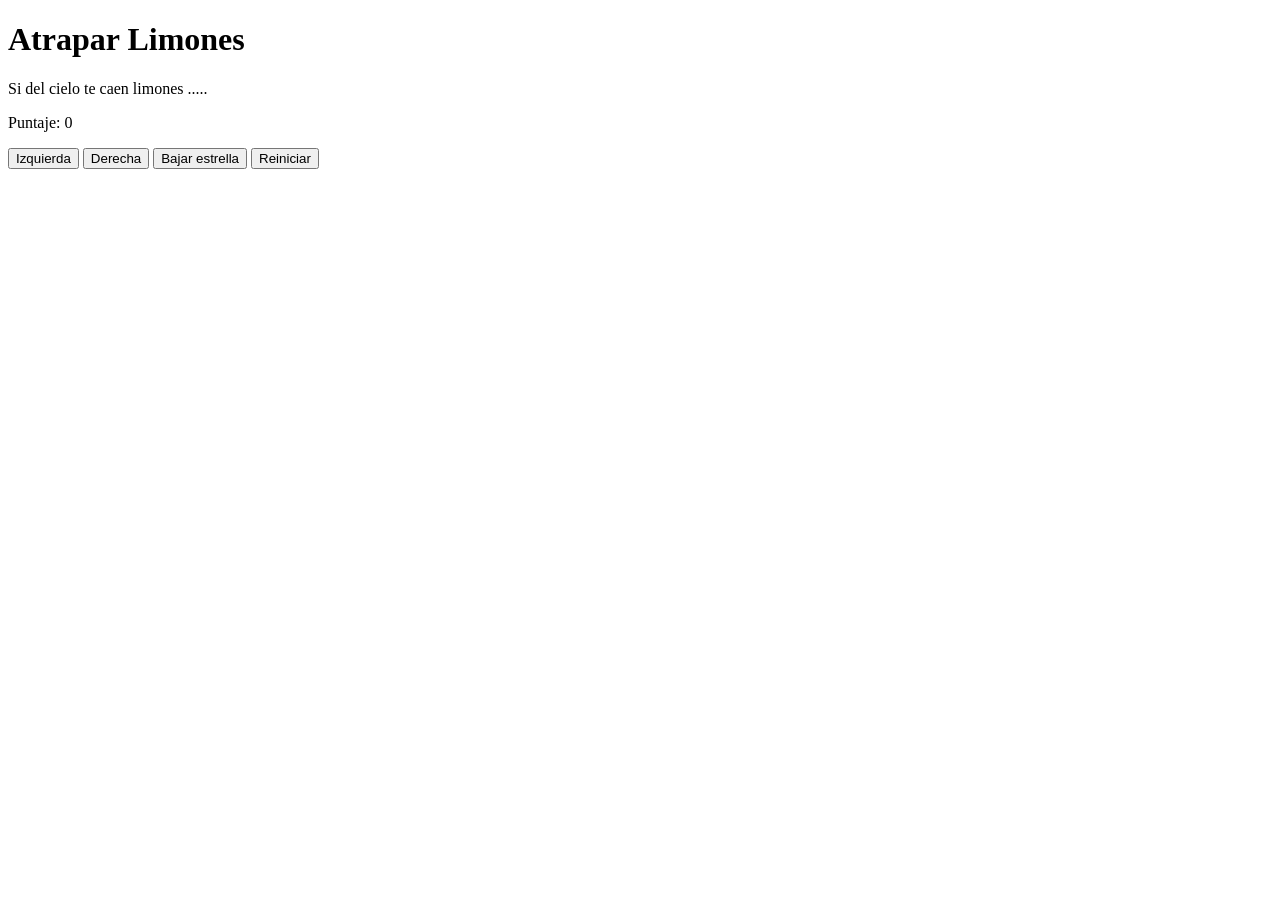
==== limones.html @ a38d09e7 "se agrega archivos base con estilos referenciadas" ====
<!DOCTYPE html>
<html>
<head>
  <title>Caza Estrellas</title>
 
 
</head>
<body>
  <div class="contenedor">
    <h1>Atrapar Limones</h1>
    <p>Si del cielo te caen limones ..... </p>
    
    <div class="panel">
      <p>Puntaje: <span id="txtPuntaje">0</span></p>
    </div>
    <div class="botones">
      <button>Izquierda</button>
      <button>Derecha</button>
      <button>Bajar estrella</button>
      <button>Reiniciar</button>
    </div>
  </div>

</body>
</html>
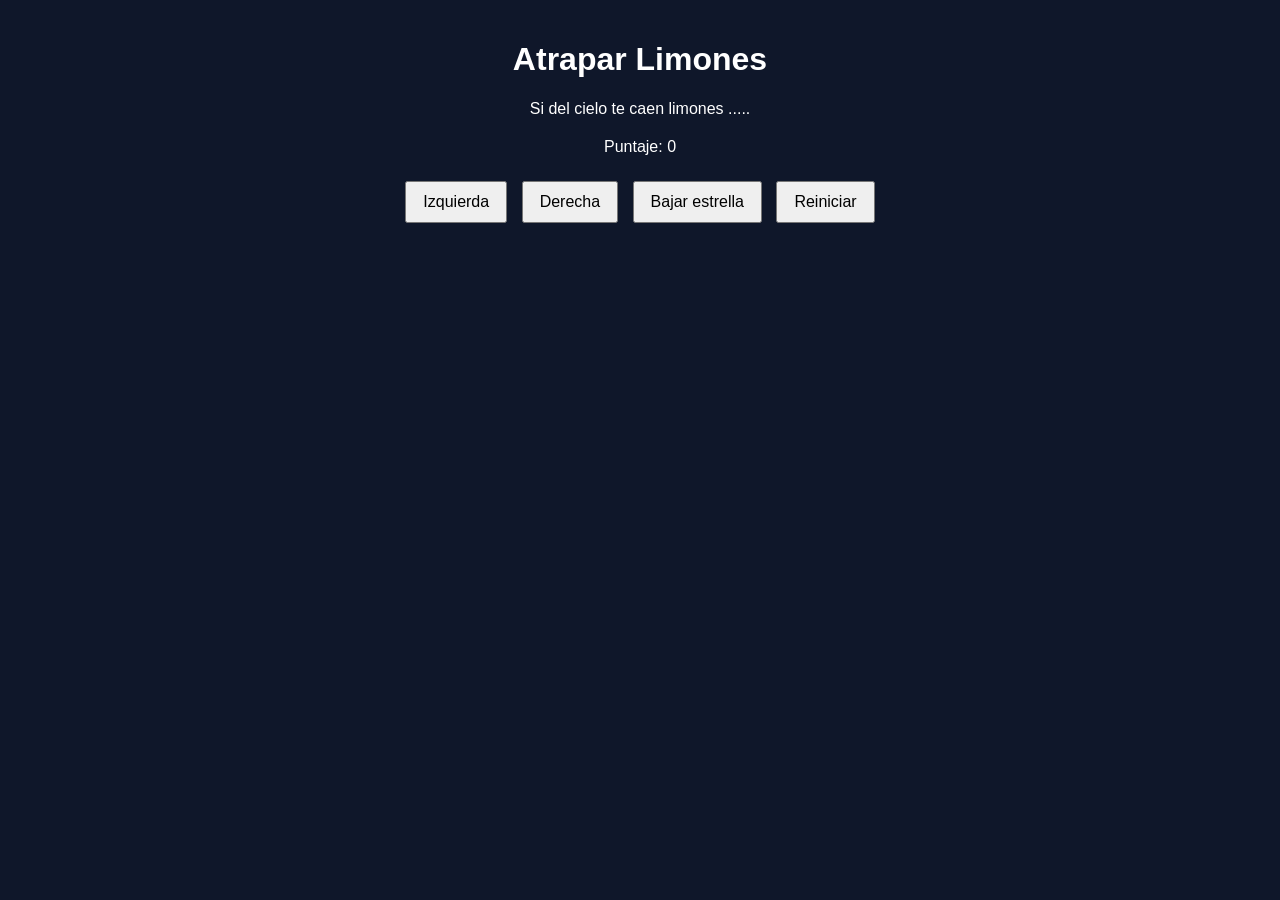
==== commit 10ee0433: "se agrega en el archivo html el archivo de css para los estilos" ====
--- a/limones.html
+++ b/limones.html
@@ -2,14 +2,14 @@
 <html>
 <head>
   <title>Caza Estrellas</title>
- 
- 
+  <link rel="stylesheet" href="limones.css">
+
 </head>
 <body>
   <div class="contenedor">
     <h1>Atrapar Limones</h1>
     <p>Si del cielo te caen limones ..... </p>
-    
+
     <div class="panel">
       <p>Puntaje: <span id="txtPuntaje">0</span></p>
     </div>
--- a/limones.css
+++ b/limones.css
@@ -0,0 +1,31 @@
+body {
+  font-family: Arial, sans-serif;
+  background-color: #0f172a;
+  color: white;
+  text-align: center;
+  margin: 0;
+  padding: 20px;
+}
+
+.contenedor {
+  max-width: 800px;
+  margin: 0 auto;
+}
+
+canvas {
+  background-color: #111827;
+  border: 3px solid #38bdf8;
+  display: block;
+  margin: 20px auto;
+}
+
+.panel {
+  margin: 20px 0;
+}
+
+.botones button {
+  margin: 5px;
+  padding: 10px 16px;
+  font-size: 16px;
+  cursor: pointer;
+}
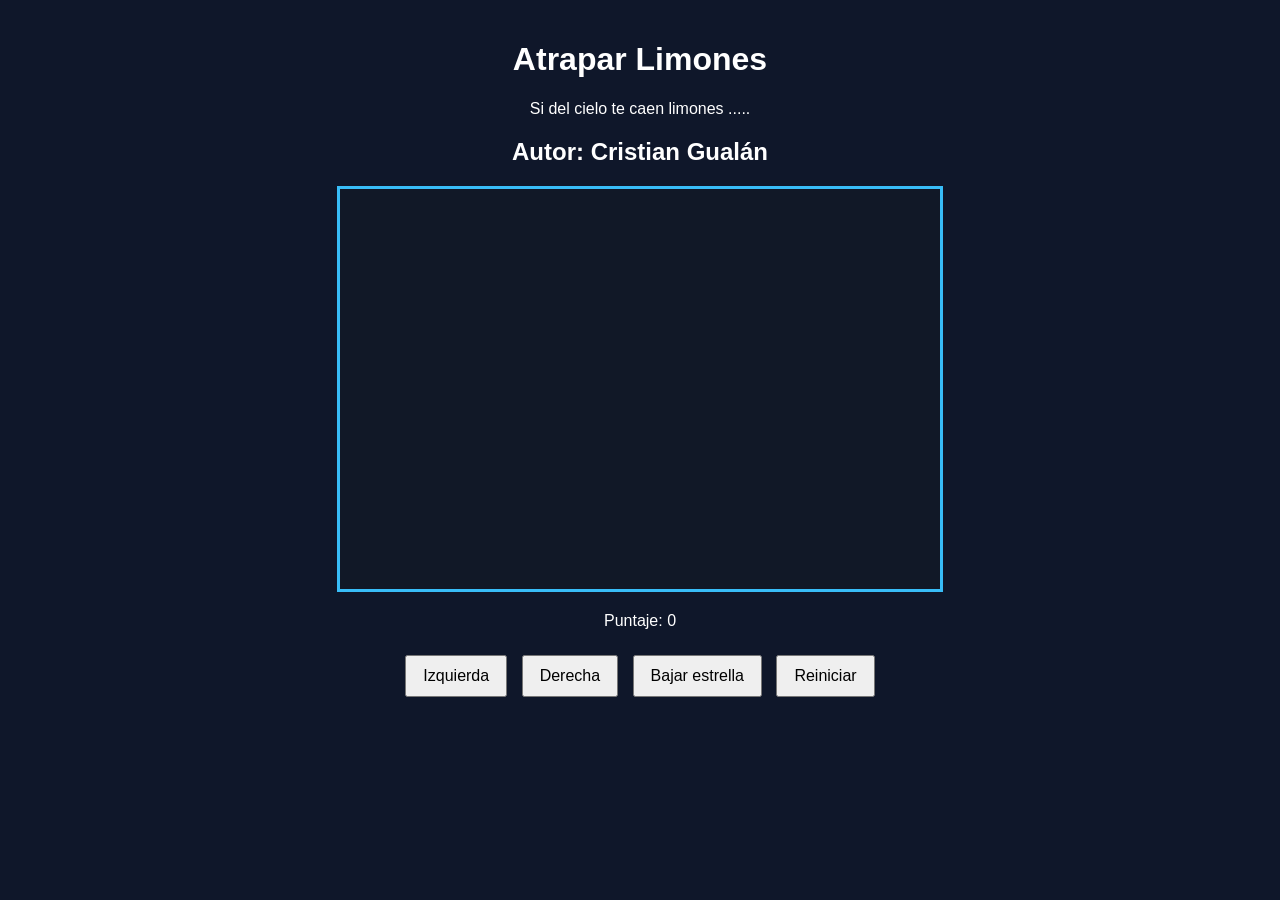
==== commit eb39a8d3: "agregar canva" ====
--- a/limones.html
+++ b/limones.html
@@ -1,25 +1,27 @@
 <!DOCTYPE html>
-<html>
+<html lang="es">
 <head>
   <title>Caza Estrellas</title>
   <link rel="stylesheet" href="limones.css">
 
-</head>
-<body>
-  <div class="contenedor">
-    <h1>Atrapar Limones</h1>
-    <p>Si del cielo te caen limones ..... </p>
+  </head>
+    <body>
+      <div class="contenedor">
+        <h1>Atrapar Limones</h1>
+        <p>Si del cielo te caen limones ..... </p>
+        <h2>Autor: Cristian Gualán</h2>
+        <canvas id="areaJuego" width="600" height="400"></canvas>
 
-    <div class="panel">
-      <p>Puntaje: <span id="txtPuntaje">0</span></p>
-    </div>
-    <div class="botones">
-      <button>Izquierda</button>
-      <button>Derecha</button>
-      <button>Bajar estrella</button>
-      <button>Reiniciar</button>
-    </div>
-  </div>
-
-</body>
+        <div class="panel">
+          <p>Puntaje: <span id="txtPuntaje">0</span></p>
+        </div>
+        <div class="botones">
+          <button>Izquierda</button>
+          <button>Derecha</button>
+          <button>Bajar estrella</button>
+          <button>Reiniciar</button>
+        </div>
+      </div>
+      <script src="limones.js"></script>
+    </body>
 </html>
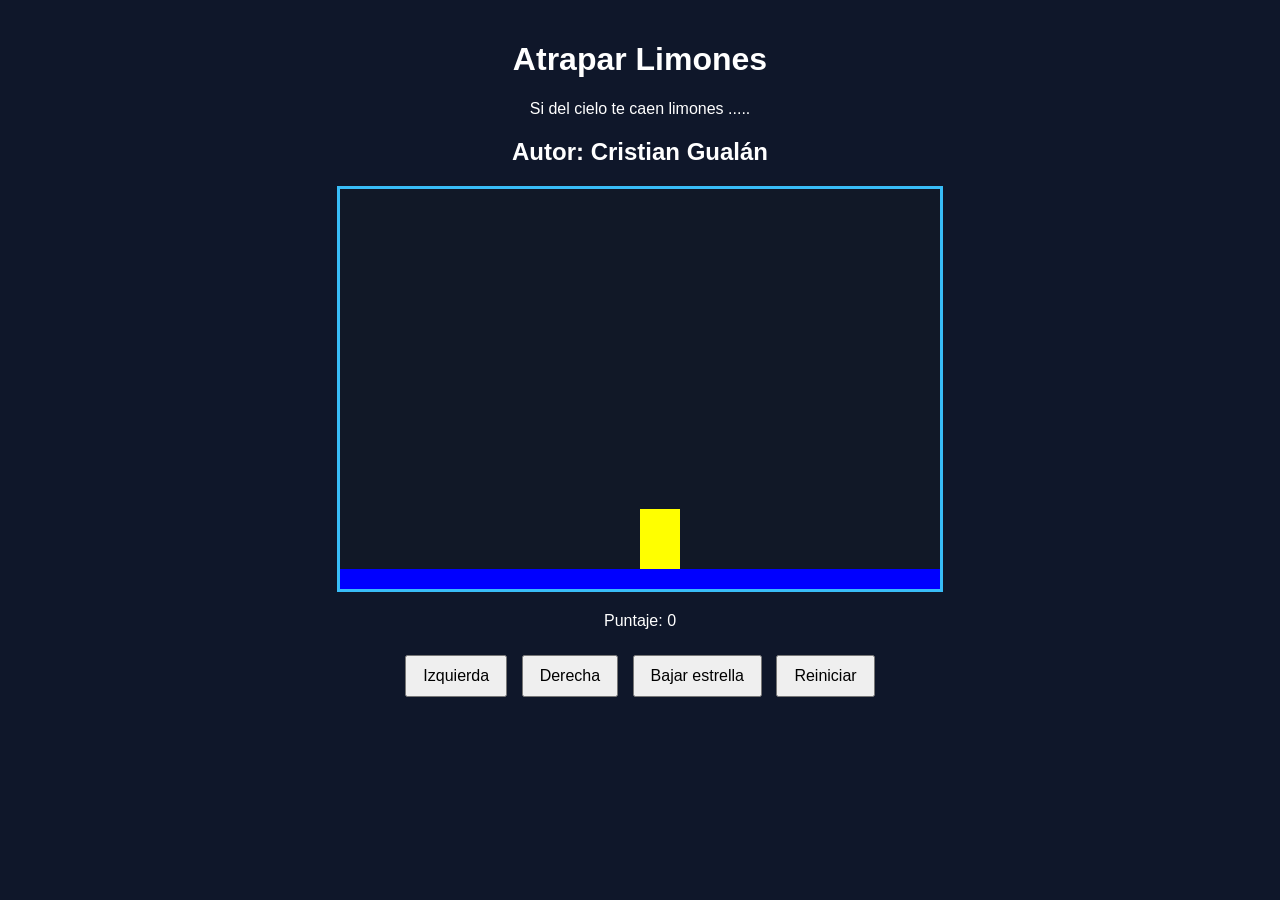
==== commit efe1ba8a: "agregar dibujarSuelo y dibujarPersonaje" ====
--- a/limones.html
+++ b/limones.html
@@ -5,7 +5,8 @@
   <link rel="stylesheet" href="limones.css">
 
   </head>
-    <body>
+
+    <body onload = "iniciar()">
       <div class="contenedor">
         <h1>Atrapar Limones</h1>
         <p>Si del cielo te caen limones ..... </p>
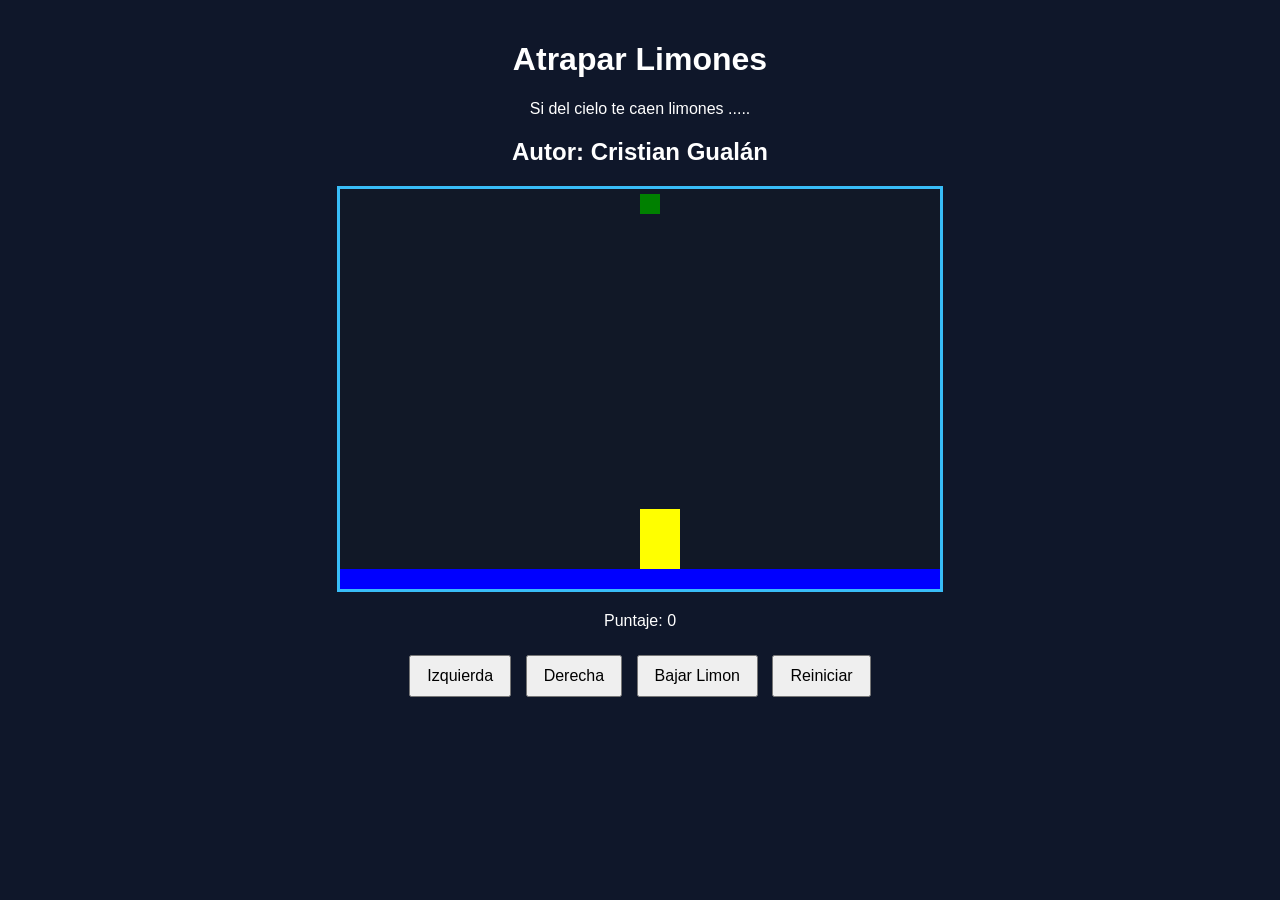
==== commit ce473e3b: "se agrega la funcion agregarLimon" ====
--- a/limones.html
+++ b/limones.html
@@ -17,10 +17,10 @@
           <p>Puntaje: <span id="txtPuntaje">0</span></p>
         </div>
         <div class="botones">
-          <button>Izquierda</button>
-          <button>Derecha</button>
-          <button>Bajar estrella</button>
-          <button>Reiniciar</button>
+          <button onclick="moverIzquierda()">Izquierda</button>
+          <button onclick="moverDerecha()">Derecha</button>
+          <button onclick="bajarLimon()">Bajar Limon</button>
+          <button onclick="reiniciar()">Reiniciar</button>
         </div>
       </div>
       <script src="limones.js"></script>
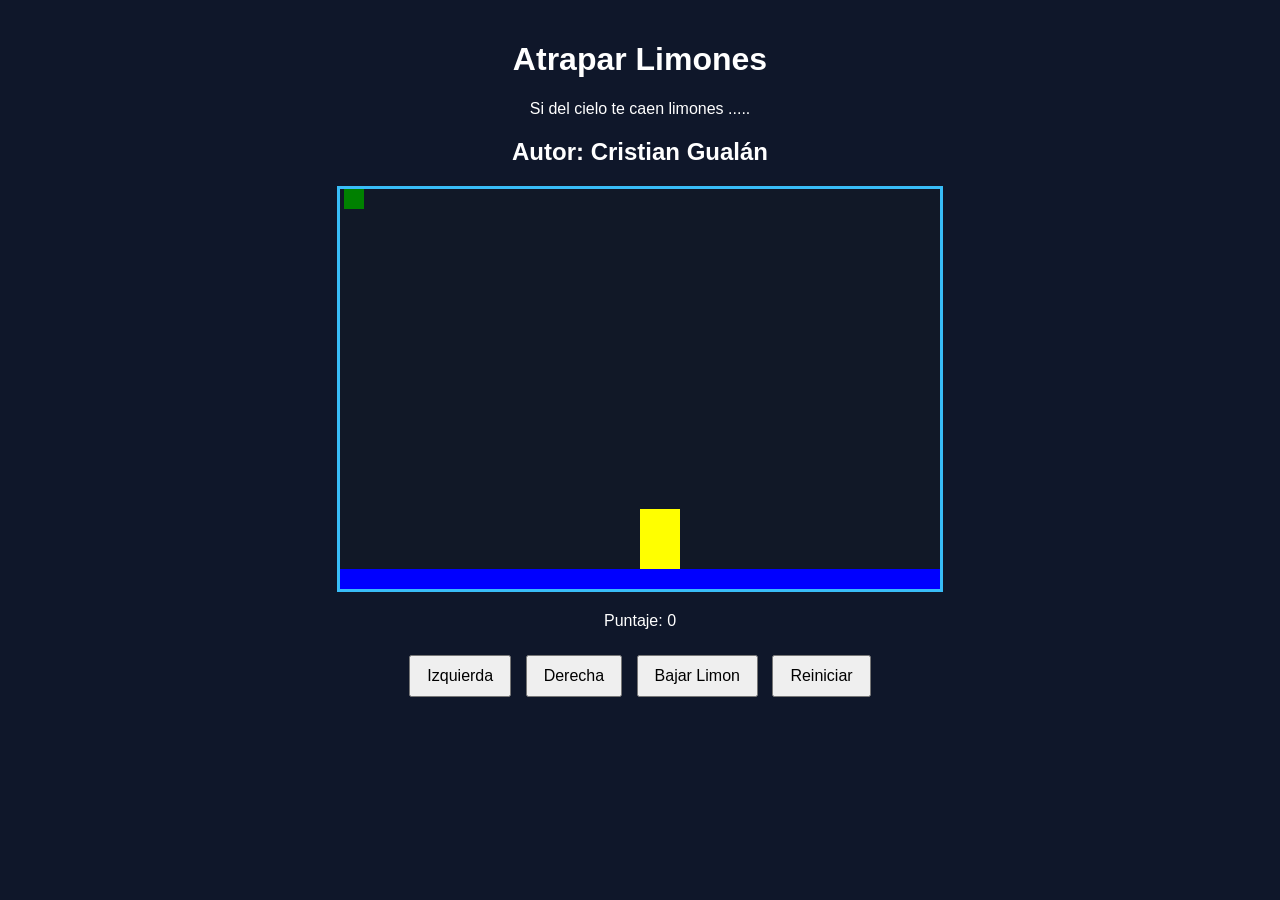
==== commit a4eea33f: "se agrega la funcion posicion aleatoria del limon" ====
--- a/limones.html
+++ b/limones.html
@@ -3,6 +3,7 @@
 <head>
   <title>Caza Estrellas</title>
   <link rel="stylesheet" href="limones.css">
+  <script src="utils.js"></script>
 
   </head>
 
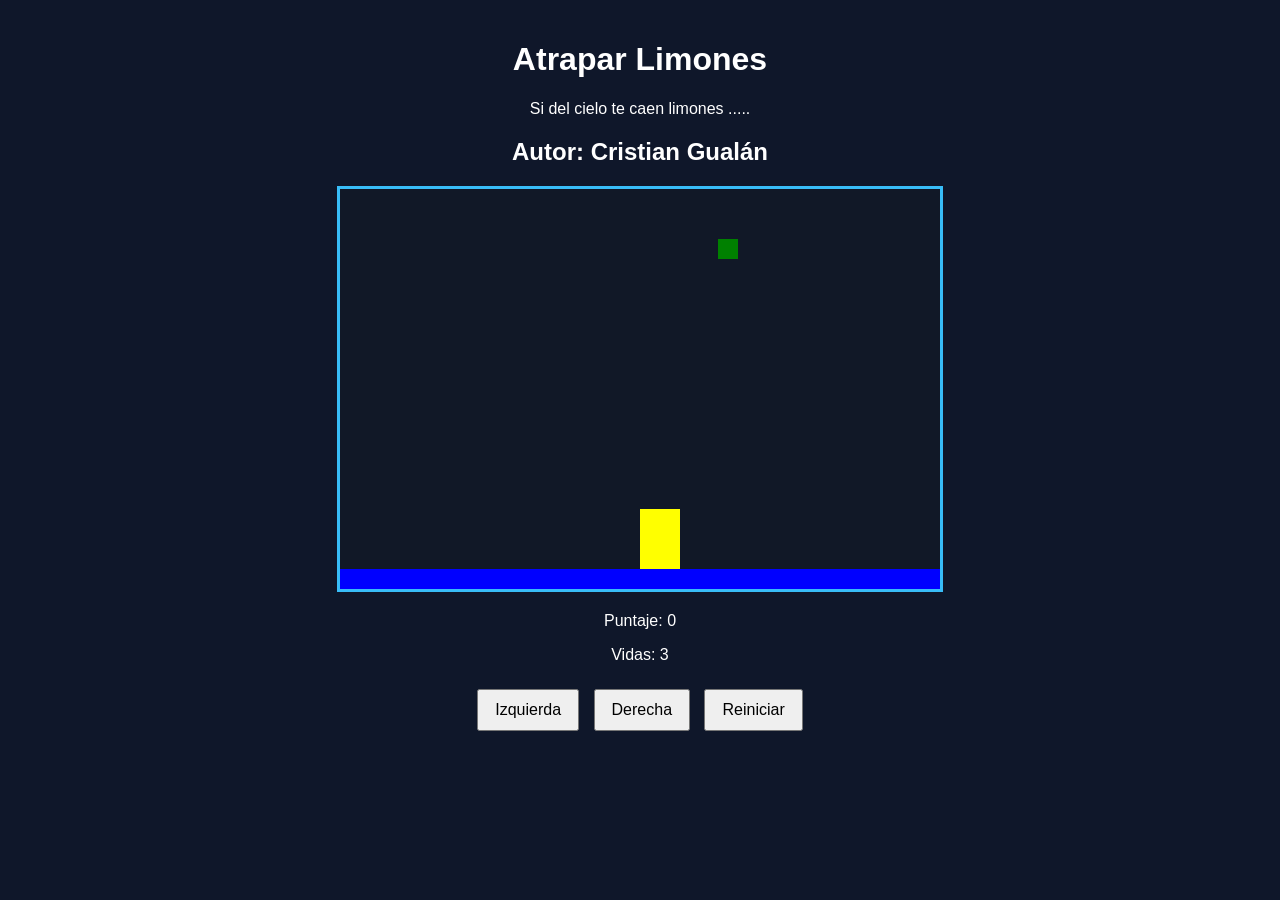
==== commit 51a3b370: "se realiza cambio con setInterval para que el limon caiga a cierto tiempo" ====
--- a/limones.html
+++ b/limones.html
@@ -16,11 +16,11 @@
 
         <div class="panel">
           <p>Puntaje: <span id="txtPuntaje">0</span></p>
+          <p>Vidas: <span id="txtVidas">3</span></p>
         </div>
         <div class="botones">
           <button onclick="moverIzquierda()">Izquierda</button>
           <button onclick="moverDerecha()">Derecha</button>
-          <button onclick="bajarLimon()">Bajar Limon</button>
           <button onclick="reiniciar()">Reiniciar</button>
         </div>
       </div>
